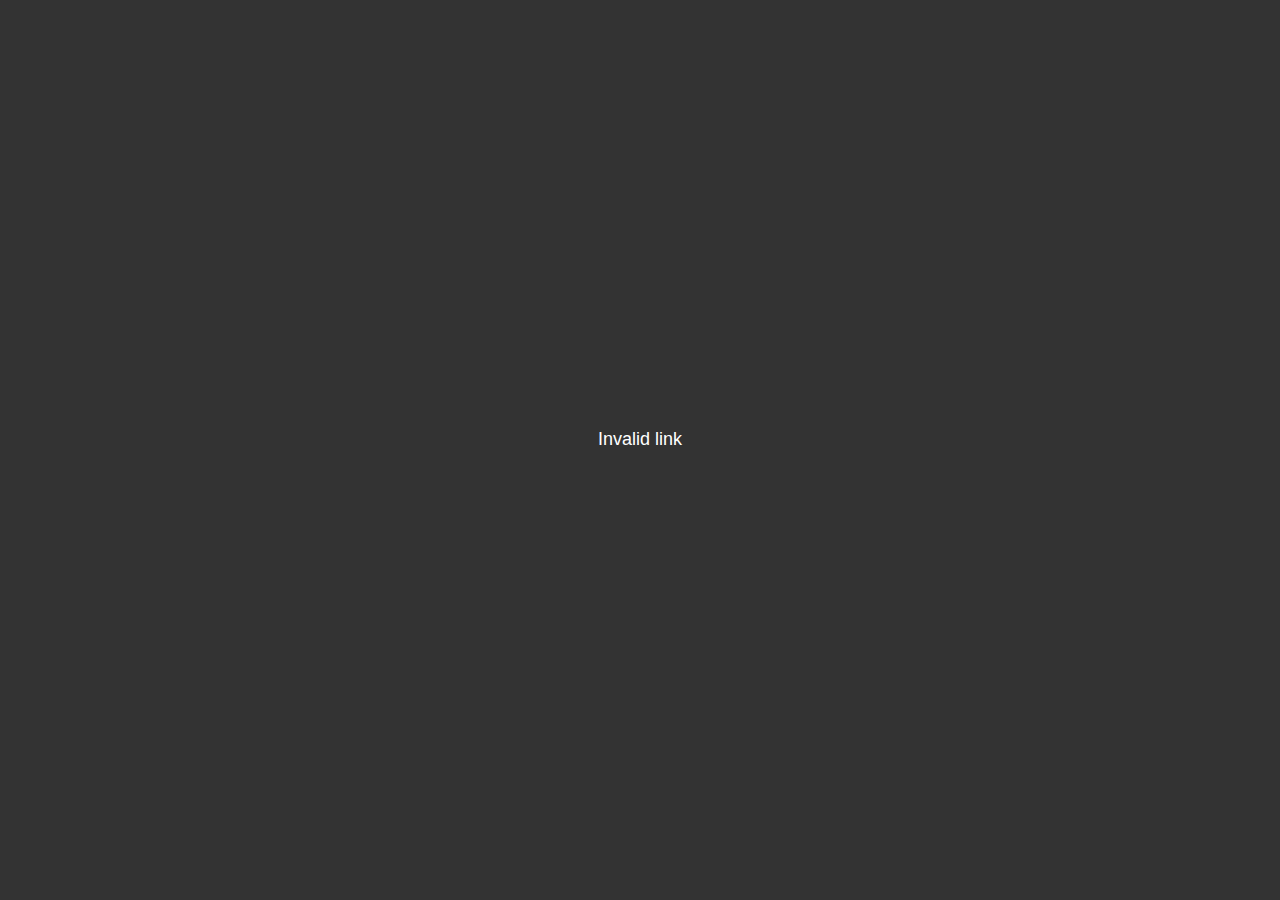
==== redirect.html @ 3efb1271 "Add files via upload" ====
<!DOCTYPE html>
<html lang="en">
<head>
    <meta charset="UTF-8">
    <meta name="viewport" content="width=device-width, initial-scale=1.0">
    <title>Redirecting...</title>
    <style>
        body {
            font-family: Arial, sans-serif;
            background-color: #333;
            color: #fff;
            display: flex;
            justify-content: center;
            align-items: center;
            height: 100vh;
            margin: 0;
        }
        .container {
            text-align: center;
        }
        h1 {
            font-size: 24px;
            margin-bottom: 20px;
        }
        p {
            font-size: 18px;
            margin-bottom: 40px;
        }
        #ad {
            background-color: #fff;
            color: #333;
            padding: 20px;
            border-radius: 8px;
        }
    </style>
</head>
<body>
    <div class="container">
        <h1>Watch this Ad</h1>
        <p>You will be redirected in a few seconds...</p>
        <div id="ad">
            <!-- Ваша реклама -->
            <p>Your ad here</p>
        </div>
    </div>

    <script>
        const queryParams = new URLSearchParams(window.location.search);
        const linkName = queryParams.get('link');

        fetch('links.json')
            .then(response => response.json())
            .then(data => {
                if (data[linkName]) {
                    setTimeout(() => {
                        window.location.href = data[linkName];
                    }, 5000); // Задержка в 5 секунд перед редиректом
                } else {
                    document.body.innerHTML = '<p>Invalid link</p>';
                }
            });
    </script>
</body>
</html>
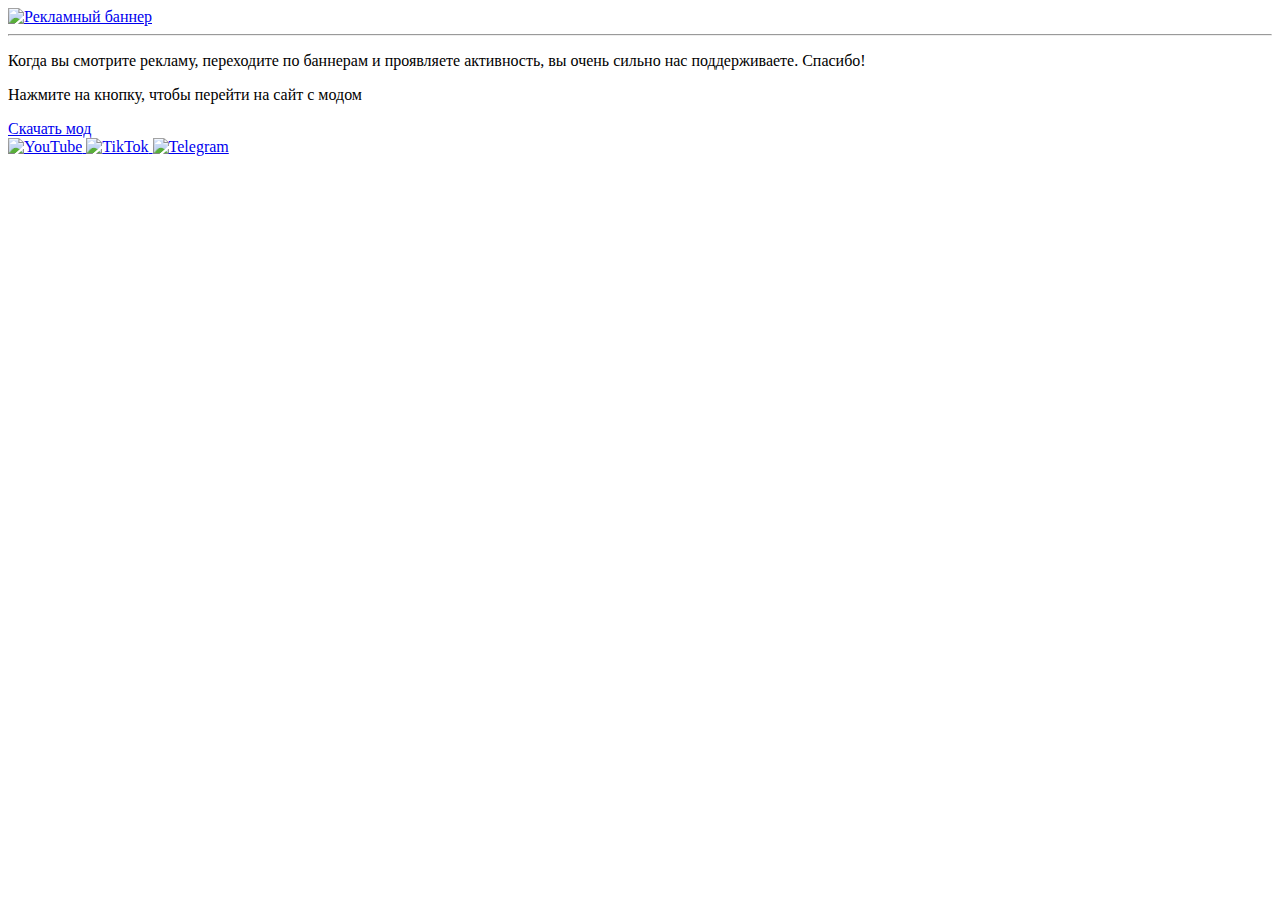
==== commit 3165dd96: "Update redirect.html" ====
--- a/redirect.html
+++ b/redirect.html
@@ -1,64 +1,87 @@
 <!DOCTYPE html>
-<html lang="en">
+<html lang="ru">
 <head>
     <meta charset="UTF-8">
     <meta name="viewport" content="width=device-width, initial-scale=1.0">
-    <title>Redirecting...</title>
-    <style>
-        body {
-            font-family: Arial, sans-serif;
-            background-color: #333;
-            color: #fff;
-            display: flex;
-            justify-content: center;
-            align-items: center;
-            height: 100vh;
-            margin: 0;
-        }
-        .container {
-            text-align: center;
-        }
-        h1 {
-            font-size: 24px;
-            margin-bottom: 20px;
-        }
-        p {
-            font-size: 18px;
-            margin-bottom: 40px;
-        }
-        #ad {
-            background-color: #fff;
-            color: #333;
-            padding: 20px;
-            border-radius: 8px;
-        }
-    </style>
+    <title>Спасибо❤️</title>
+    <link rel="stylesheet" href="styles.css">
 </head>
 <body>
-    <div class="container">
-        <h1>Watch this Ad</h1>
-        <p>You will be redirected in a few seconds...</p>
-        <div id="ad">
-            <!-- Ваша реклама -->
-            <p>Your ad here</p>
+    <header>
+        <a href="https://aviso.bz/?r=lordship" target="_blank" class="banner-link">
+            <div class="banner">
+                <img src="https://aviso.bz/statica/pictures/A-468.gif" alt="Рекламный баннер">
+            </div>
+        </a>
+    </header>
+
+    <hr class="divider">
+
+    <main>
+        <div class="content">
+            <div class="support-message">
+                <p>Когда вы смотрите рекламу, переходите по баннерам и проявляете активность, вы очень сильно нас поддерживаете. Спасибо!</p>
+            </div>
+            <div class="timer-container">
+                <div id="timer" class="timer"></div>
+                <p id="timer-message" class="timer-message">Нажмите на кнопку, чтобы перейти на сайт с модом</p>
+                <a href="#" class="download-btn" id="download-btn" onclick="startTimer(event)">Скачать мод</a>
+            </div>
         </div>
-    </div>
+    </main>
+
+    <footer>
+        <div class="social-links">
+            <a href="https://www.youtube.com" target="_blank" class="social-icon">
+                <img src="https://img.icons8.com/ios/50/ffffff/youtube-play.png" alt="YouTube">
+            </a>
+            <a href="https://www.tiktok.com" target="_blank" class="social-icon">
+                <img src="https://img.icons8.com/ios/50/ffffff/tiktok.png" alt="TikTok">
+            </a>
+            <a href="https://telegram.org" target="_blank" class="social-icon">
+                <img src="https://img.icons8.com/ios/50/ffffff/telegram-app.png" alt="Telegram">
+            </a>
+        </div>
+    </footer>
 
     <script>
-        const queryParams = new URLSearchParams(window.location.search);
-        const linkName = queryParams.get('link');
+        // Функция для запроса уникальной ссылки
+        async function getUniqueLink(modId) {
+            const response = await fetch(`https://yourserver.com/generate-link/${modId}`);
+            const data = await response.json();
+            return data.link;
+        }
 
-        fetch('links.json')
-            .then(response => response.json())
-            .then(data => {
-                if (data[linkName]) {
+        async function startTimer(event) {
+            event.preventDefault(); // Предотвращение перехода по ссылке до завершения таймера
+            const timer = document.getElementById('timer');
+            const timerMessage = document.getElementById('timer-message');
+            const downloadBtn = document.getElementById('download-btn');
+            let width = 0;
+
+            const modId = 'sildurs'; // Установите нужный ID мода
+            const uniqueLink = await getUniqueLink(modId); // Получение уникальной ссылки
+
+            downloadBtn.disabled = true;
+
+            const interval = setInterval(() => {
+                if (width >= 100) {
+                    clearInterval(interval);
+                    timer.style.display = 'none';
+                    timerMessage.style.display = 'none';
+                    downloadBtn.disabled = false;
+                    // Переход по уникальной ссылке
                     setTimeout(() => {
-                        window.location.href = data[linkName];
-                    }, 5000); // Задержка в 5 секунд перед редиректом
+                        window.location.href = uniqueLink;
+                    }, 1000); // Задержка 1 секунда
                 } else {
-                    document.body.innerHTML = '<p>Invalid link</p>';
+                    width++;
+                    timer.style.width = width + '%';
+                    timer.style.background = `linear-gradient(90deg, rgba(255,105,180, ${width / 100}), rgba(0,250,154, ${width / 100}))`;
                 }
-            });
+            }, 50); // 5 секунд / 100 шагов = 50 миллисекунд на шаг
+        }
     </script>
 </body>
 </html>
+
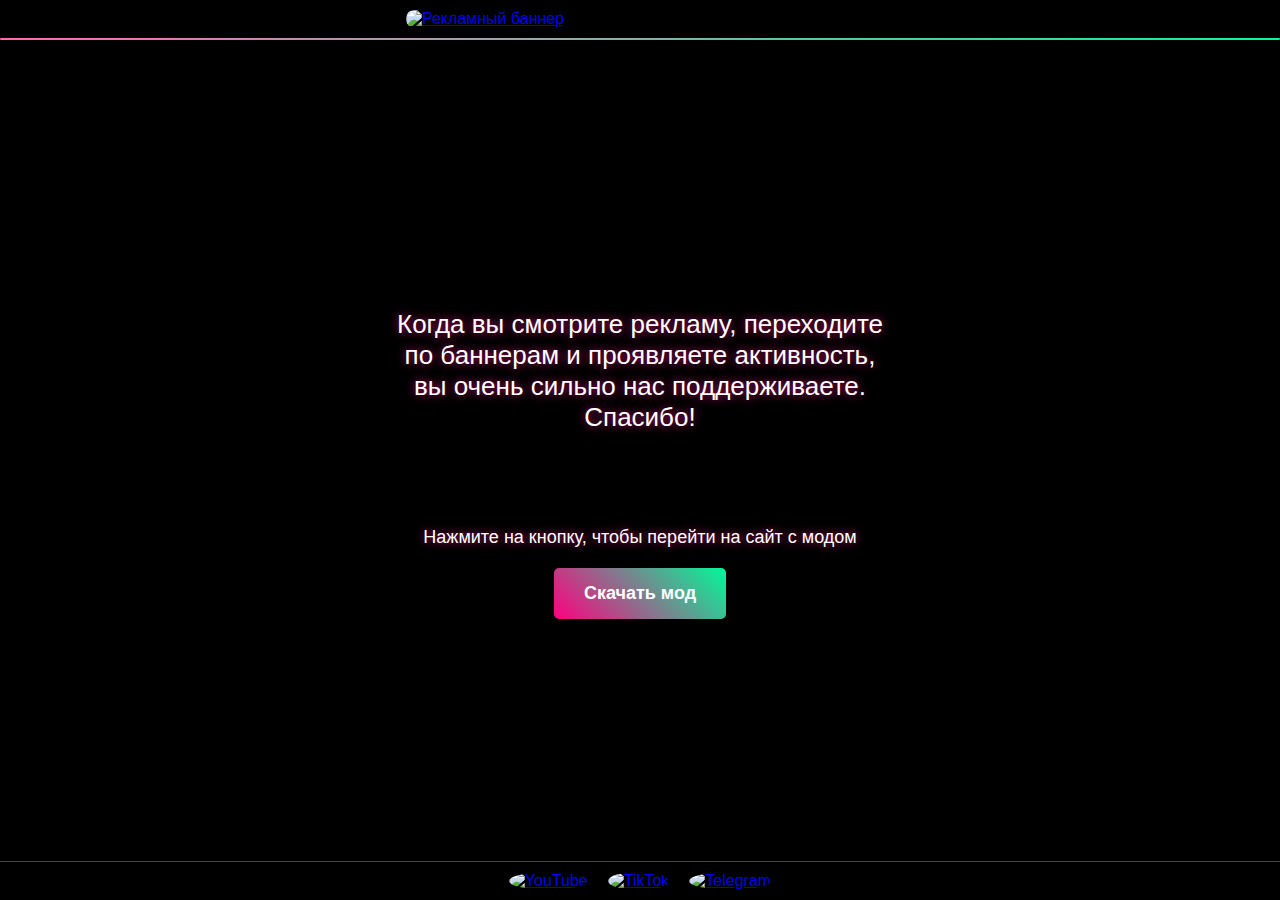
==== commit 8f4b6466: "Update redirect.html" ====
--- a/redirect.html
+++ b/redirect.html
@@ -5,6 +5,16 @@
     <meta name="viewport" content="width=device-width, initial-scale=1.0">
     <title>Спасибо❤️</title>
     <link rel="stylesheet" href="styles.css">
+    <style>
+        /* Добавьте стили для таймера, если требуется */
+        .timer {
+            height: 30px;
+            background: #4CAF50;
+            width: 0;
+            border-radius: 5px;
+            transition: width 0.05s;
+        }
+    </style>
 </head>
 <body>
     <header>
@@ -45,22 +55,26 @@
     </footer>
 
     <script>
-        // Функция для запроса уникальной ссылки
         async function getUniqueLink(modId) {
-            const response = await fetch(`https://yourserver.com/generate-link/${modId}`);
-            const data = await response.json();
-            return data.link;
+            // Fetch the links from localStorage or a static JSON file
+            const links = JSON.parse(localStorage.getItem('links')) || {};
+            return links[modId];
         }
 
         async function startTimer(event) {
-            event.preventDefault(); // Предотвращение перехода по ссылке до завершения таймера
+            event.preventDefault(); // Prevent the default link behavior
             const timer = document.getElementById('timer');
             const timerMessage = document.getElementById('timer-message');
             const downloadBtn = document.getElementById('download-btn');
             let width = 0;
 
-            const modId = 'sildurs'; // Установите нужный ID мода
-            const uniqueLink = await getUniqueLink(modId); // Получение уникальной ссылки
+            const modId = 'links1gpgxkgv'; // The ID you want to use
+            const uniqueLink = await getUniqueLink(modId); // Get the unique link
+
+            if (!uniqueLink) {
+                alert('Ссылка не найдена. Пожалуйста, попробуйте еще раз.');
+                return;
+            }
 
             downloadBtn.disabled = true;
 
@@ -70,16 +84,16 @@
                     timer.style.display = 'none';
                     timerMessage.style.display = 'none';
                     downloadBtn.disabled = false;
-                    // Переход по уникальной ссылке
+                    // Redirect after a short delay
                     setTimeout(() => {
                         window.location.href = uniqueLink;
-                    }, 1000); // Задержка 1 секунда
+                    }, 1000); // 1-second delay
                 } else {
                     width++;
                     timer.style.width = width + '%';
                     timer.style.background = `linear-gradient(90deg, rgba(255,105,180, ${width / 100}), rgba(0,250,154, ${width / 100}))`;
                 }
-            }, 50); // 5 секунд / 100 шагов = 50 миллисекунд на шаг
+            }, 50); // 50 milliseconds per step
         }
     </script>
 </body>
--- a/styles.css
+++ b/styles.css
@@ -0,0 +1,181 @@
+body {
+    font-family: Arial, sans-serif;
+    background-color: #000; /* Основной черный фон */
+    color: #f0f0f0;
+    margin: 0;
+    padding: 0;
+    display: flex;
+    flex-direction: column;
+    min-height: 100vh;
+}
+
+/* Убираем отступы у header, a, и banner */
+header {
+    width: 100%;
+    background: rgba(0, 0, 0, 0.5);
+    padding: 0; /* Убираем отступы */
+    display: flex;
+    justify-content: center;
+}
+
+.banner-link {
+    display: block;
+    width: 100%;
+    max-width: 468px;
+    margin: 10px; /* Убираем отступы */
+}
+
+.banner {
+    border-radius: 8px;
+    overflow: hidden;
+    margin: 0; /* Убираем отступы */
+}
+
+.banner img {
+    width: 100%;
+    height: auto;
+    border-radius: 8px;
+}
+
+/* Перегородка */
+.divider {
+    border: none;
+    height: 2px; /* Толщина линии */
+    background: linear-gradient(90deg, #ff69b4, #00fa9a); /* Градиент: неоновый розовый и мятный */
+    margin: 0; /* Убираем отступы */
+    border-radius: 2px;
+}
+
+
+main {
+    flex: 1;
+    width: 100%;
+    max-width: 1200px;
+    padding: 20px;
+    margin: 0 auto;
+    display: flex;
+    justify-content: center;
+    align-items: center;
+    text-align: center;
+    position: relative;
+}
+
+.content {
+    background: rgba(0, 0, 0, 0.8);
+    padding: 40px;
+    border-radius: 8px;
+    box-shadow: 0 0 15px rgba(0, 0, 0, 0.7);
+    width: 100%;
+    max-width: 500px; /* Ширина контентного блока */
+    position: relative;
+}
+
+.support-message {
+    font-size: 26px; /* Увеличенный размер текста */
+    color: #fff; /* Белый цвет текста */
+    margin-bottom: 20px;
+    text-shadow: 0 0 10px rgba(255, 20, 147, 0.8); /* Неоновое розовое свечение */
+}
+
+.timer-container {
+    width: 100%;
+    display: flex;
+    flex-direction: column;
+    align-items: center;
+    position: relative;
+}
+
+.timer {
+    height: 15px;
+    width: 0;
+    background: linear-gradient(90deg, #ff69b4, #00fa9a); /* Градиент: неоновый розовый и мятный */
+    border-radius: 10px;
+    position: relative;
+    margin-bottom: 20px; /* Расстояние между таймером и кнопкой */
+    transition: width 0.05s linear;
+}
+
+.timer-message {
+    color: #fff;
+    font-size: 18px;
+    margin-bottom: 20px;
+    text-shadow: 0 0 10px rgba(255, 20, 147, 0.8); /* Неоновое розовое свечение */
+}
+
+.download-btn {
+    display: inline-block;
+    padding: 15px 30px;
+    border: none;
+    border-radius: 5px;
+    background: linear-gradient(45deg, #ff0080, #00fa9a); /* Градиентный фон кнопки: розовый и мятный */
+    color: #fff;
+    text-decoration: none;
+    font-size: 18px;
+    font-weight: bold;
+    transition: background 0.3s, transform 0.3s;
+    position: relative;
+}
+
+.download-btn:hover {
+    background: linear-gradient(45deg, #00fa9a, #ff0080); /* Инвертирование градиента при наведении */
+    transform: scale(1.05);
+}
+
+.download-btn:disabled {
+    background: #666;
+    cursor: not-allowed;
+}
+
+footer {
+    width: 100%;
+    background: rgba(0, 0, 0, 0.5);
+    padding: 10px 0;
+    display: flex;
+    justify-content: center;
+    border-top: 1px solid #444;
+}
+
+.social-links {
+    display: flex;
+    gap: 20px;
+}
+
+.social-icon img {
+    width: 30px;
+    height: 30px;
+    border-radius: 50%;
+}
+
+/* Адаптивность */
+
+@media (max-width: 768px) {
+    .banner img {
+        max-width: 100%;
+    }
+
+    .download-btn {
+        padding: 12px 24px;
+        font-size: 16px;
+    }
+
+    .support-message {
+        font-size: 22px;
+    }
+}
+
+@media (max-width: 480px) {
+    .download-btn {
+        padding: 10px 20px;
+        font-size: 14px;
+    }
+
+    .support-message {
+        font-size: 20px;
+    }
+
+    .social-icon img {
+        width: 25px;
+        height: 25px;
+    }
+}
+
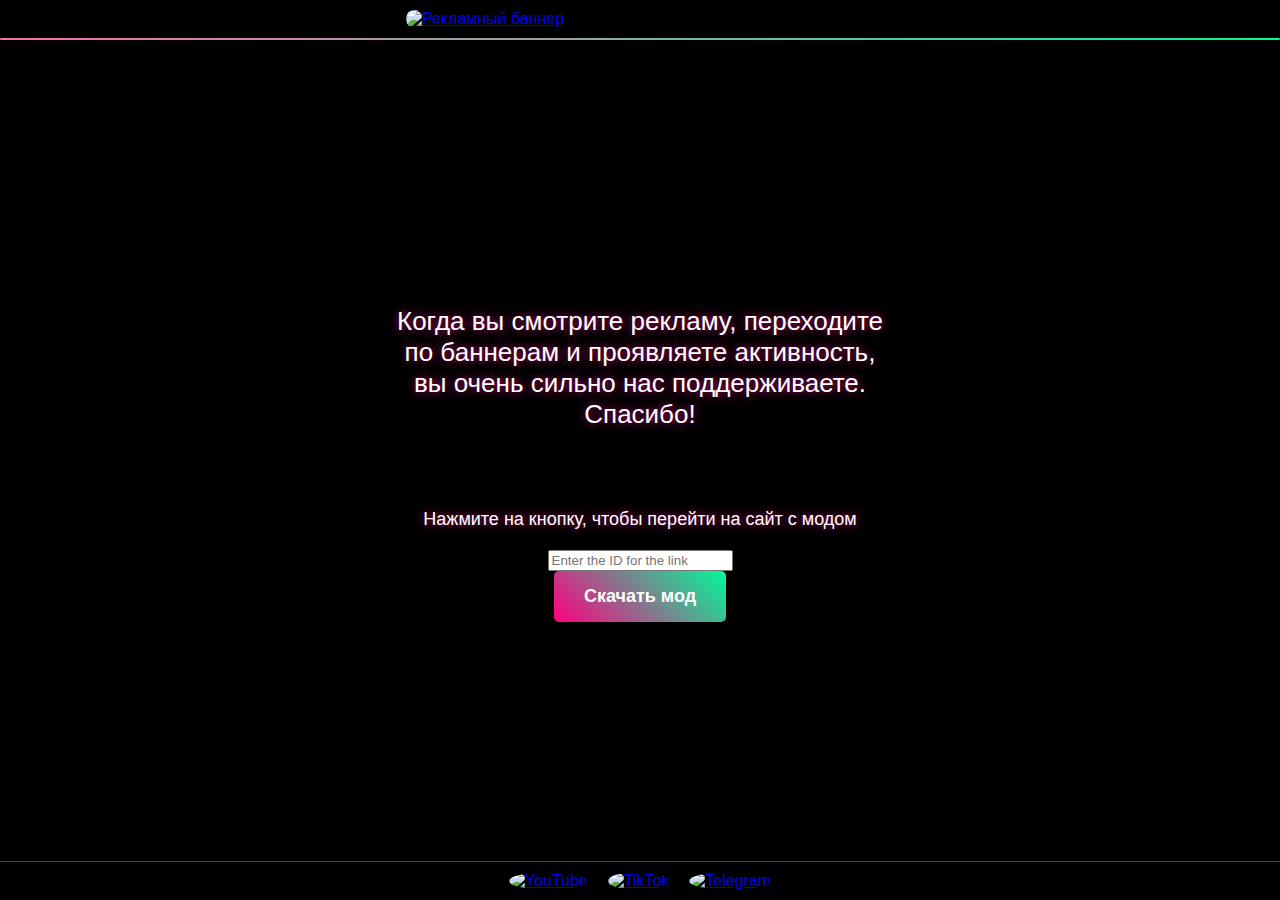
==== commit 8c6ac736: "Update redirect.html" ====
--- a/redirect.html
+++ b/redirect.html
@@ -5,16 +5,6 @@
     <meta name="viewport" content="width=device-width, initial-scale=1.0">
     <title>Спасибо❤️</title>
     <link rel="stylesheet" href="styles.css">
-    <style>
-        /* Добавьте стили для таймера, если требуется */
-        .timer {
-            height: 30px;
-            background: #4CAF50;
-            width: 0;
-            border-radius: 5px;
-            transition: width 0.05s;
-        }
-    </style>
 </head>
 <body>
     <header>
@@ -35,6 +25,7 @@
             <div class="timer-container">
                 <div id="timer" class="timer"></div>
                 <p id="timer-message" class="timer-message">Нажмите на кнопку, чтобы перейти на сайт с модом</p>
+                <input type="text" id="linkIdInput" placeholder="Enter the ID for the link" required>
                 <a href="#" class="download-btn" id="download-btn" onclick="startTimer(event)">Скачать мод</a>
             </div>
         </div>
@@ -54,48 +45,8 @@
         </div>
     </footer>
 
-    <script>
-        async function getUniqueLink(modId) {
-            // Fetch the links from localStorage or a static JSON file
-            const links = JSON.parse(localStorage.getItem('links')) || {};
-            return links[modId];
-        }
-
-        async function startTimer(event) {
-            event.preventDefault(); // Prevent the default link behavior
-            const timer = document.getElementById('timer');
-            const timerMessage = document.getElementById('timer-message');
-            const downloadBtn = document.getElementById('download-btn');
-            let width = 0;
-
-            const modId = 'links1gpgxkgv'; // The ID you want to use
-            const uniqueLink = await getUniqueLink(modId); // Get the unique link
-
-            if (!uniqueLink) {
-                alert('Ссылка не найдена. Пожалуйста, попробуйте еще раз.');
-                return;
-            }
-
-            downloadBtn.disabled = true;
-
-            const interval = setInterval(() => {
-                if (width >= 100) {
-                    clearInterval(interval);
-                    timer.style.display = 'none';
-                    timerMessage.style.display = 'none';
-                    downloadBtn.disabled = false;
-                    // Redirect after a short delay
-                    setTimeout(() => {
-                        window.location.href = uniqueLink;
-                    }, 1000); // 1-second delay
-                } else {
-                    width++;
-                    timer.style.width = width + '%';
-                    timer.style.background = `linear-gradient(90deg, rgba(255,105,180, ${width / 100}), rgba(0,250,154, ${width / 100}))`;
-                }
-            }, 50); // 50 milliseconds per step
-        }
-    </script>
+    <script src="script.js"></script>
 </body>
 </html>
 
+
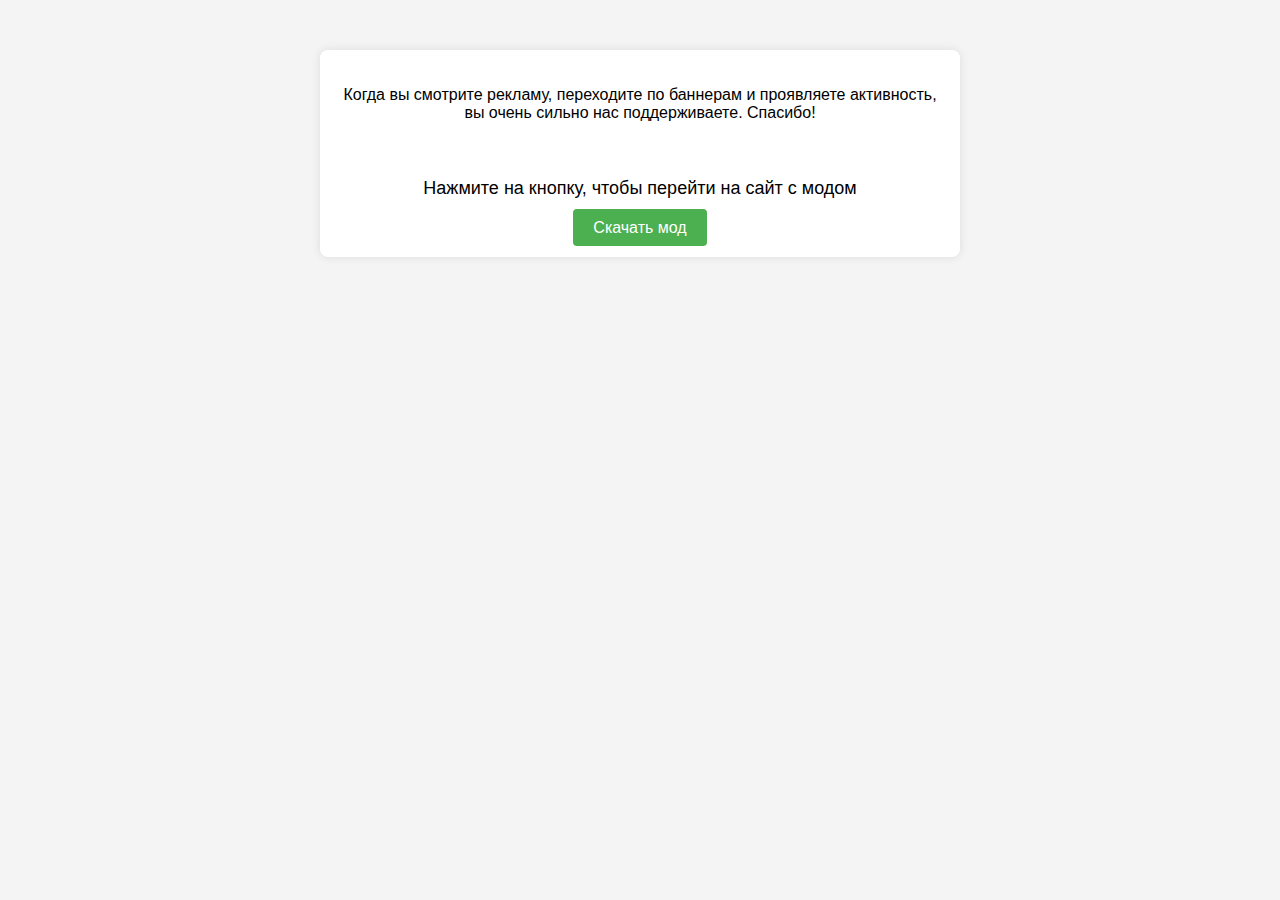
==== commit b3843216: "Update redirect.html" ====
--- a/redirect.html
+++ b/redirect.html
@@ -4,49 +4,103 @@
     <meta charset="UTF-8">
     <meta name="viewport" content="width=device-width, initial-scale=1.0">
     <title>Спасибо❤️</title>
-    <link rel="stylesheet" href="styles.css">
+    <style>
+        body {
+            font-family: Arial, sans-serif;
+            text-align: center;
+            background-color: #f4f4f4;
+            margin: 0;
+            padding: 0;
+        }
+        .content {
+            margin: 50px auto;
+            padding: 20px;
+            background: #fff;
+            max-width: 600px;
+            border-radius: 8px;
+            box-shadow: 0 0 10px rgba(0, 0, 0, 0.1);
+        }
+        .timer {
+            width: 0;
+            height: 20px;
+            background: linear-gradient(90deg, rgba(255,105,180,0), rgba(0,250,154,0));
+            border-radius: 10px;
+            margin: 10px 0;
+        }
+        .timer-message {
+            font-size: 18px;
+            margin: 20px 0;
+        }
+        .download-btn {
+            padding: 10px 20px;
+            font-size: 16px;
+            color: #fff;
+            background-color: #4CAF50;
+            border: none;
+            border-radius: 4px;
+            cursor: pointer;
+            text-decoration: none;
+        }
+        .download-btn:disabled {
+            background-color: #9e9e9e;
+            cursor: not-allowed;
+        }
+    </style>
 </head>
 <body>
-    <header>
-        <a href="https://aviso.bz/?r=lordship" target="_blank" class="banner-link">
-            <div class="banner">
-                <img src="https://aviso.bz/statica/pictures/A-468.gif" alt="Рекламный баннер">
-            </div>
-        </a>
-    </header>
+    <div class="content">
+        <p>Когда вы смотрите рекламу, переходите по баннерам и проявляете активность, вы очень сильно нас поддерживаете. Спасибо!</p>
+        <div class="timer-container">
+            <div id="timer" class="timer"></div>
+            <p id="timer-message" class="timer-message">Нажмите на кнопку, чтобы перейти на сайт с модом</p>
+            <a href="#" class="download-btn" id="download-btn" onclick="startTimer(event)">Скачать мод</a>
+        </div>
+    </div>
 
-    <hr class="divider">
+    <script>
+        async function getUniqueLink(modId) {
+            const response = await fetch('links.json');
+            const links = await response.json();
+            return links[modId];
+        }
 
-    <main>
-        <div class="content">
-            <div class="support-message">
-                <p>Когда вы смотрите рекламу, переходите по баннерам и проявляете активность, вы очень сильно нас поддерживаете. Спасибо!</p>
-            </div>
-            <div class="timer-container">
-                <div id="timer" class="timer"></div>
-                <p id="timer-message" class="timer-message">Нажмите на кнопку, чтобы перейти на сайт с модом</p>
-                <input type="text" id="linkIdInput" placeholder="Enter the ID for the link" required>
-                <a href="#" class="download-btn" id="download-btn" onclick="startTimer(event)">Скачать мод</a>
-            </div>
-        </div>
-    </main>
+        async function startTimer(event) {
+            event.preventDefault(); // Предотвращение перехода по ссылке до завершения таймера
+            const timer = document.getElementById('timer');
+            const timerMessage = document.getElementById('timer-message');
+            const downloadBtn = document.getElementById('download-btn');
+            let width = 0;
 
-    <footer>
-        <div class="social-links">
-            <a href="https://www.youtube.com" target="_blank" class="social-icon">
-                <img src="https://img.icons8.com/ios/50/ffffff/youtube-play.png" alt="YouTube">
-            </a>
-            <a href="https://www.tiktok.com" target="_blank" class="social-icon">
-                <img src="https://img.icons8.com/ios/50/ffffff/tiktok.png" alt="TikTok">
-            </a>
-            <a href="https://telegram.org" target="_blank" class="social-icon">
-                <img src="https://img.icons8.com/ios/50/ffffff/telegram-app.png" alt="Telegram">
-            </a>
-        </div>
-    </footer>
+            const modId = 'links1gpgxkgv'; // Установите нужный ID мода
+            const uniqueLink = await getUniqueLink(modId); // Получение уникальной ссылки
 
-    <script src="script.js"></script>
+            if (!uniqueLink) {
+                alert('Ссылка не найдена.');
+                return;
+            }
+
+            downloadBtn.disabled = true;
+
+            const interval = setInterval(() => {
+                if (width >= 100) {
+                    clearInterval(interval);
+                    timer.style.display = 'none';
+                    timerMessage.style.display = 'none';
+                    downloadBtn.disabled = false;
+                    // Переход по уникальной ссылке
+                    setTimeout(() => {
+                        window.location.href = uniqueLink;
+                    }, 1000); // Задержка 1 секунда
+                } else {
+                    width++;
+                    timer.style.width = width + '%';
+                    timer.style.background = `linear-gradient(90deg, rgba(255,105,180, ${width / 100}), rgba(0,250,154, ${width / 100}))`;
+                }
+            }, 50); // 5 секунд / 100 шагов = 50 миллисекунд на шаг
+        }
+    </script>
 </body>
 </html>
 
 
+
